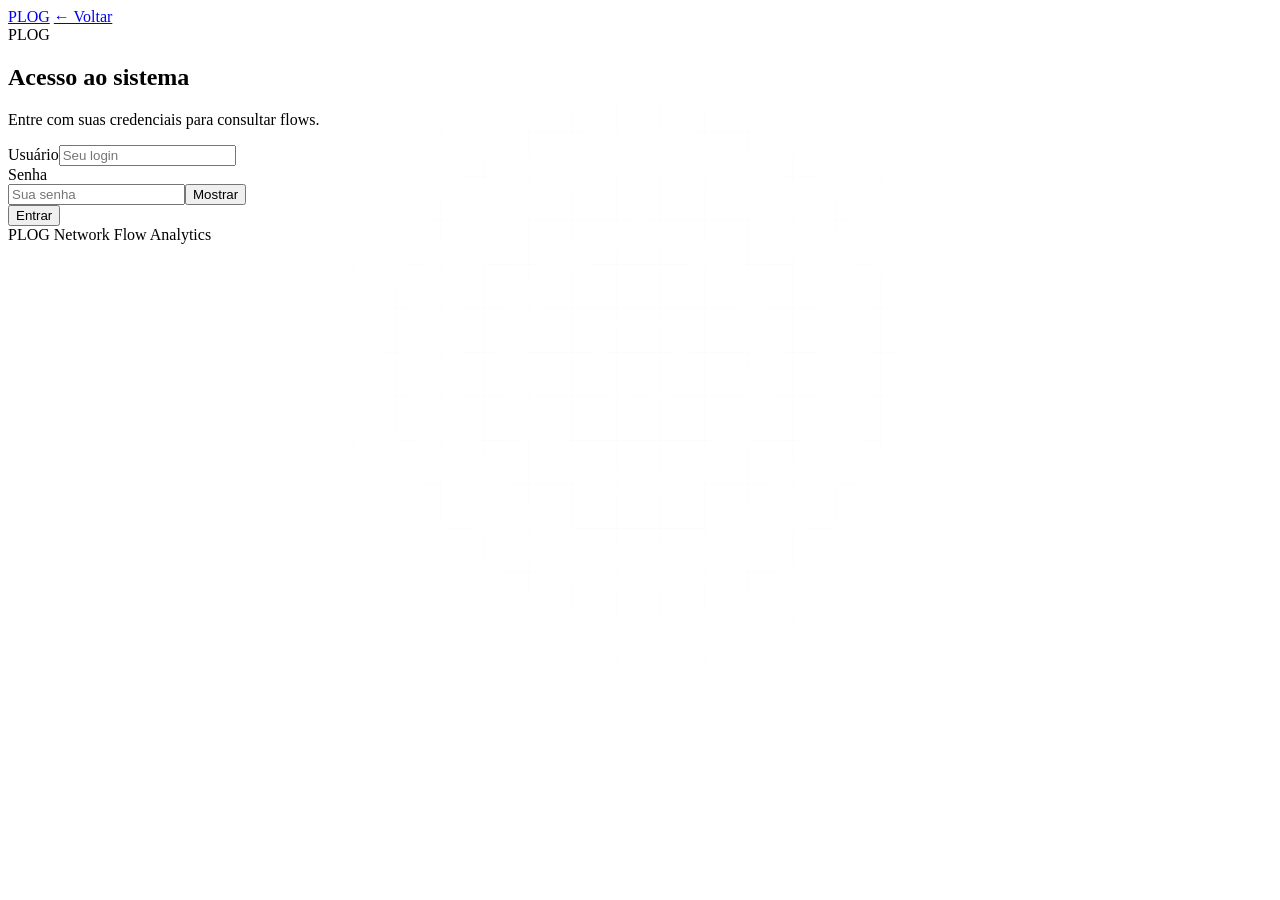
==== static/login.html @ 1ba73695 "feat(ui): match home dark footer to the menubar, enlarge PLOG mark, ease cache On the home page in d" ====
<!DOCTYPE html>
<html lang="pt-BR">
<head>
    <meta charset="UTF-8">
    <meta name="viewport" content="width=device-width, initial-scale=1">
    <script>try{if(localStorage.getItem('plog_theme')==='dark')document.documentElement.setAttribute('data-theme','dark')}catch(e){}</script>
    <title>PLog — Login</title>
    <link rel="icon" href="/favicon.svg" type="image/svg+xml">
    <link rel="icon" href="/favicon.png" type="image/png" sizes="32x32">
    <link rel="apple-touch-icon" href="/apple-touch-icon.png">
    <link rel="stylesheet" href="/style.css?v=4">
</head>
<body class="body_login">
    <div class="tech-bg" aria-hidden="true">
      <span class="tech-tok" style="left:6%;  top:22%; font-size:13px; --dur:26s; --delay:0s;  --o:0.10">100.64.18.210 &#8594; 177.137.21.8</span>
      <span class="tech-tok" style="left:70%; top:14%; font-size:12px; --dur:31s; --delay:3s;  --o:0.08">NAT translation create</span>
      <span class="tech-tok" style="left:18%; top:64%; font-size:12px; --dur:29s; --delay:6s;  --o:0.09">pblock 44032-44543</span>
      <span class="tech-tok" style="left:80%; top:58%; font-size:11px; --dur:34s; --delay:1.5s;--o:0.07">ip4_router 172.16.2.1</span>
      <span class="tech-tok" style="left:40%; top:12%; font-size:11px; --dur:28s; --delay:9s;  --o:0.07">proto UDP</span>
      <span class="tech-tok" style="left:52%; top:74%; font-size:13px; --dur:33s; --delay:4s;  --o:0.09">2026-07-21T01:00:05.204</span>
      <span class="tech-tok" style="left:10%; top:42%; font-size:12px; --dur:30s; --delay:12s; --o:0.08">session=aberta</span>
      <span class="tech-tok" style="left:64%; top:38%; font-size:12px; --dur:27s; --delay:7s;  --o:0.08">delete 19456-19967</span>
      <span class="tech-tok" style="left:30%; top:84%; font-size:11px; --dur:32s; --delay:2s;  --o:0.06">TCP 5632-6143</span>
      <span class="tech-tok" style="left:86%; top:30%; font-size:11px; --dur:29s; --delay:14s; --o:0.07">GET /api/flows 200</span>
      <span class="tech-tok" style="left:24%; top:30%; font-size:11px; --dur:35s; --delay:5s;  --o:0.06">nfdump -R &#8230; -o json</span>
      <span class="tech-tok tech-tok--signal" style="left:58%; top:52%; font-size:12px; --dur:30s; --delay:10s; --o:0.10">ALERT src 177.137.21.8</span>
    </div>
    <style id="tech-bg-style">
      .tech-bg {
        position: fixed; inset: 0; z-index: 1; overflow: hidden; pointer-events: none;
        /* malha de console tênue */
        background-image:
          linear-gradient(rgba(174,196,227,0.035) 1px, transparent 1px),
          linear-gradient(90deg, rgba(174,196,227,0.035) 1px, transparent 1px);
        background-size: 44px 44px;
        mask-image: radial-gradient(circle at 50% 40%, #000 0%, transparent 78%);
        -webkit-mask-image: radial-gradient(circle at 50% 40%, #000 0%, transparent 78%);
      }
      .site_header_login, .main_login, .footer_login { position: relative; z-index: 2; }
      .tech-tok {
        position: absolute;
        font-family: var(--font-mono);
        color: #bcd0ea;
        white-space: nowrap;
        opacity: 0;
        will-change: transform, opacity;
        animation: tech-float var(--dur, 30s) linear var(--delay, 0s) infinite;
      }
      .tech-tok--signal { color: #ff9a54; letter-spacing: 0.02em; }
      @keyframes tech-float {
        0%   { transform: translateY(14px); opacity: 0; }
        18%  { opacity: var(--o, 0.08); }
        82%  { opacity: var(--o, 0.08); }
        100% { transform: translateY(-26px); opacity: 0; }
      }
      @media (prefers-reduced-motion: reduce) {
        .tech-tok { animation: none; transform: none; opacity: calc(var(--o, 0.08) * 0.85); }
      }
    </style>
    <header class="site_header_login">
        <nav class="nav_login">
            <a href="/index.html" class="nav_login__brand">PLOG</a>
            <a href="/index.html" class="nav_login__back">← Voltar</a>
        </nav>
    </header>

    <main class="main_login">
          <section class="auth_card auth_card--system" aria-label="Autenticação">
            <div class="v-sysbar">
              <span class="v-sysbar__mark">PLOG</span>
            </div>
            <div class="v-body">
              <div class="auth_card__header">
                <h1>Acesso ao sistema</h1>
                <p class="auth_card__subtitle">Entre com suas credenciais para consultar flows.</p>
              </div>
              <div class="auth_panel auth_panel--compact" id="loginPanel" role="tabpanel" aria-labelledby="loginTab">
                <div id="loginMessage" class="auth_message" hidden role="alert"></div>
                <form class="login_form" id="loginForm" novalidate>
                  <div class="field"><label for="username">Usuário</label><input type="text" id="username" name="username" autocomplete="username" placeholder="Seu login" required></div>
                  <div class="field"><label for="password">Senha</label><div class="field_password"><input type="password" id="password" name="password" autocomplete="current-password" placeholder="Sua senha" required><button type="button" class="field_password__toggle" id="togglePassword" aria-label="Mostrar senha" aria-pressed="false">Mostrar</button></div></div>
                  <button type="submit" class="auth_submit" id="btnLogin">Entrar</button>
                </form>
              </div>
            </div>
          </section>
    </main>

    <footer id="rodape_login" class="footer_login">
        <div class="footer_login__inner">
            <div class="footer_login__brand">
                <span class="footer_login__logo">PLOG</span>
                <span class="footer_login__tag">Network Flow Analytics</span>
            </div>
        </div>
    </footer>

    <script src="/script.js?v=4"></script>
</body>
</html>
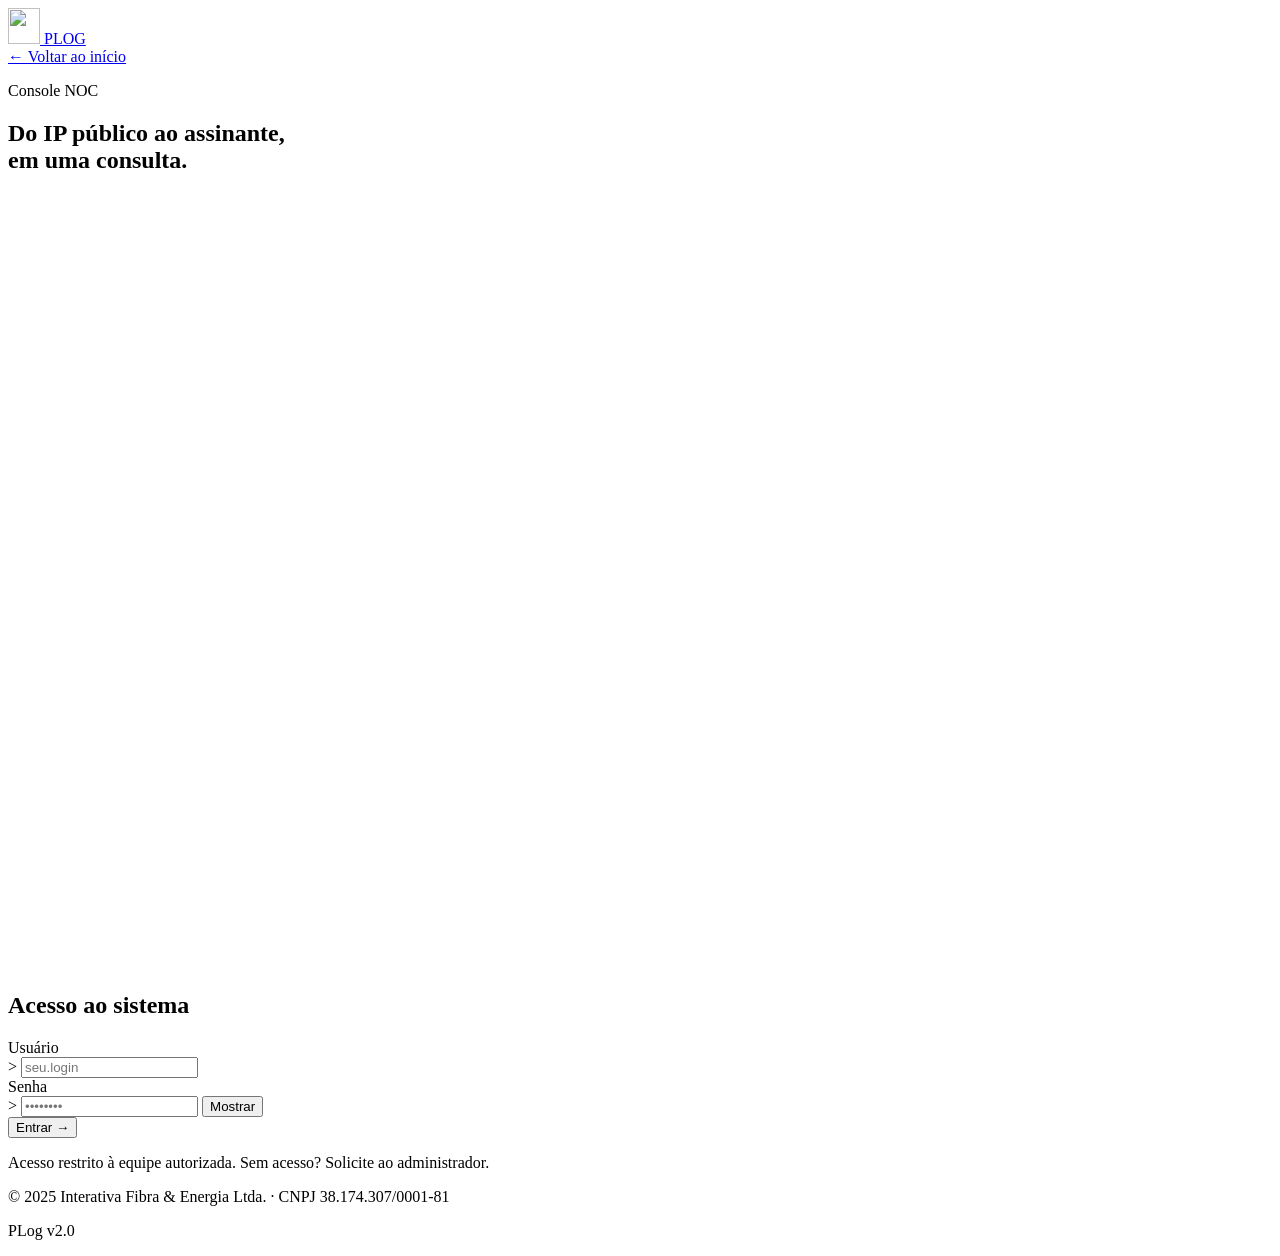
==== commit e6b73d04: "feat(ui): adopt dark tech theme and new vector logo Redesign home, login, flow search and admin pane" ====
--- a/static/login.html
+++ b/static/login.html
@@ -3,98 +3,105 @@
 <head>
     <meta charset="UTF-8">
     <meta name="viewport" content="width=device-width, initial-scale=1">
-    <script>try{if(localStorage.getItem('plog_theme')==='dark')document.documentElement.setAttribute('data-theme','dark')}catch(e){}</script>
+    <meta name="theme-color" content="#040d1f">
     <title>PLog — Login</title>
     <link rel="icon" href="/favicon.svg" type="image/svg+xml">
     <link rel="icon" href="/favicon.png" type="image/png" sizes="32x32">
     <link rel="apple-touch-icon" href="/apple-touch-icon.png">
-    <link rel="stylesheet" href="/style.css?v=4">
+    <link rel="stylesheet" href="/style.css?v=10">
 </head>
 <body class="body_login">
-    <div class="tech-bg" aria-hidden="true">
-      <span class="tech-tok" style="left:6%;  top:22%; font-size:13px; --dur:26s; --delay:0s;  --o:0.10">100.64.18.210 &#8594; 177.137.21.8</span>
-      <span class="tech-tok" style="left:70%; top:14%; font-size:12px; --dur:31s; --delay:3s;  --o:0.08">NAT translation create</span>
-      <span class="tech-tok" style="left:18%; top:64%; font-size:12px; --dur:29s; --delay:6s;  --o:0.09">pblock 44032-44543</span>
-      <span class="tech-tok" style="left:80%; top:58%; font-size:11px; --dur:34s; --delay:1.5s;--o:0.07">ip4_router 172.16.2.1</span>
-      <span class="tech-tok" style="left:40%; top:12%; font-size:11px; --dur:28s; --delay:9s;  --o:0.07">proto UDP</span>
-      <span class="tech-tok" style="left:52%; top:74%; font-size:13px; --dur:33s; --delay:4s;  --o:0.09">2026-07-21T01:00:05.204</span>
-      <span class="tech-tok" style="left:10%; top:42%; font-size:12px; --dur:30s; --delay:12s; --o:0.08">session=aberta</span>
-      <span class="tech-tok" style="left:64%; top:38%; font-size:12px; --dur:27s; --delay:7s;  --o:0.08">delete 19456-19967</span>
-      <span class="tech-tok" style="left:30%; top:84%; font-size:11px; --dur:32s; --delay:2s;  --o:0.06">TCP 5632-6143</span>
-      <span class="tech-tok" style="left:86%; top:30%; font-size:11px; --dur:29s; --delay:14s; --o:0.07">GET /api/flows 200</span>
-      <span class="tech-tok" style="left:24%; top:30%; font-size:11px; --dur:35s; --delay:5s;  --o:0.06">nfdump -R &#8230; -o json</span>
-      <span class="tech-tok tech-tok--signal" style="left:58%; top:52%; font-size:12px; --dur:30s; --delay:10s; --o:0.10">ALERT src 177.137.21.8</span>
-    </div>
-    <style id="tech-bg-style">
-      .tech-bg {
-        position: fixed; inset: 0; z-index: 1; overflow: hidden; pointer-events: none;
-        /* malha de console tênue */
-        background-image:
-          linear-gradient(rgba(174,196,227,0.035) 1px, transparent 1px),
-          linear-gradient(90deg, rgba(174,196,227,0.035) 1px, transparent 1px);
-        background-size: 44px 44px;
-        mask-image: radial-gradient(circle at 50% 40%, #000 0%, transparent 78%);
-        -webkit-mask-image: radial-gradient(circle at 50% 40%, #000 0%, transparent 78%);
-      }
-      .site_header_login, .main_login, .footer_login { position: relative; z-index: 2; }
-      .tech-tok {
-        position: absolute;
-        font-family: var(--font-mono);
-        color: #bcd0ea;
-        white-space: nowrap;
-        opacity: 0;
-        will-change: transform, opacity;
-        animation: tech-float var(--dur, 30s) linear var(--delay, 0s) infinite;
-      }
-      .tech-tok--signal { color: #ff9a54; letter-spacing: 0.02em; }
-      @keyframes tech-float {
-        0%   { transform: translateY(14px); opacity: 0; }
-        18%  { opacity: var(--o, 0.08); }
-        82%  { opacity: var(--o, 0.08); }
-        100% { transform: translateY(-26px); opacity: 0; }
-      }
-      @media (prefers-reduced-motion: reduce) {
-        .tech-tok { animation: none; transform: none; opacity: calc(var(--o, 0.08) * 0.85); }
-      }
-    </style>
-    <header class="site_header_login">
-        <nav class="nav_login">
-            <a href="/index.html" class="nav_login__brand">PLOG</a>
-            <a href="/index.html" class="nav_login__back">← Voltar</a>
+    <header class="topbar">
+        <a href="/" class="brand" aria-label="PLog — início">
+            <img src="/img/logo-mark.svg" alt="" class="brand__mark" width="32" height="36">
+            <span class="brand__name">PLOG</span>
+        </a>
+        <nav class="topbar__nav">
+            <a href="/index.html" class="text_link">← Voltar ao início</a>
         </nav>
     </header>
 
-    <main class="main_login">
-          <section class="auth_card auth_card--system" aria-label="Autenticação">
-            <div class="v-sysbar">
-              <span class="v-sysbar__mark">PLOG</span>
-            </div>
-            <div class="v-body">
-              <div class="auth_card__header">
-                <h1>Acesso ao sistema</h1>
-                <p class="auth_card__subtitle">Entre com suas credenciais para consultar flows.</p>
-              </div>
-              <div class="auth_panel auth_panel--compact" id="loginPanel" role="tabpanel" aria-labelledby="loginTab">
-                <div id="loginMessage" class="auth_message" hidden role="alert"></div>
-                <form class="login_form" id="loginForm" novalidate>
-                  <div class="field"><label for="username">Usuário</label><input type="text" id="username" name="username" autocomplete="username" placeholder="Seu login" required></div>
-                  <div class="field"><label for="password">Senha</label><div class="field_password"><input type="password" id="password" name="password" autocomplete="current-password" placeholder="Sua senha" required><button type="button" class="field_password__toggle" id="togglePassword" aria-label="Mostrar senha" aria-pressed="false">Mostrar</button></div></div>
-                  <button type="submit" class="auth_submit" id="btnLogin">Entrar</button>
-                </form>
-              </div>
-            </div>
-          </section>
+    <main class="login_layout">
+        <section class="login_intro" aria-hidden="true">
+            <p class="eyebrow">Console NOC</p>
+            <h2 class="login_intro__title">Do IP público ao assinante,<br>em uma consulta.</h2>
+
+            <!-- Topologia ilustrativa: assinantes → CGNAT → IP público. -->
+            <svg class="topology" viewBox="0 0 620 380" fill="none">
+                <text class="topology__caption" x="0" y="12">ASSINANTES · 100.64.0.0/10</text>
+                <text class="topology__caption" x="620" y="12" text-anchor="end">IP PÚBLICO</text>
+                <g class="topology__links">
+                    <path d="M144 60C228 60 190 200 284 200"/>
+                    <path d="M144 200C228 200 190 200 284 200"/>
+                    <path d="M144 270C228 270 190 200 284 200"/>
+                    <path d="M144 340C228 340 190 200 284 200"/>
+                    <path d="M376 200C470 200 450 270 568 270"/>
+                </g>
+                <path class="topology__hot" d="M144 130C228 130 190 200 284 200"/>
+                <path class="topology__hot" d="M376 200C470 200 450 130 568 130"/>
+                <g class="topology__nodes">
+                    <rect x="10" y="50" width="20" height="20" rx="4"/>
+                    <rect x="10" y="190" width="20" height="20" rx="4"/>
+                    <rect x="10" y="260" width="20" height="20" rx="4"/>
+                    <rect x="10" y="330" width="20" height="20" rx="4"/>
+                    <circle cx="580" cy="270" r="11"/>
+                </g>
+                <rect class="topology__node-hot" x="10" y="120" width="20" height="20" rx="4"/>
+                <circle class="topology__node-hot" cx="580" cy="130" r="11"/>
+                <circle class="topology__dot-hot" cx="580" cy="130" r="4"/>
+                <circle class="topology__dot" cx="580" cy="270" r="4"/>
+                <rect class="topology__halo" x="276" y="158" width="108" height="84" rx="16"/>
+                <rect class="topology__core" x="284" y="166" width="92" height="68" rx="12"/>
+                <text class="topology__core-label" x="330" y="197" text-anchor="middle">CGNAT</text>
+                <text class="topology__core-sub" x="330" y="215" text-anchor="middle">172.16.2.1</text>
+                <g class="topology__labels">
+                    <text x="42" y="64">100.64.7.223</text>
+                    <text x="42" y="204">100.64.22.47</text>
+                    <text x="42" y="274">100.64.9.133</text>
+                    <text x="42" y="344">100.64.31.88</text>
+                    <text x="592" y="302" text-anchor="end">177.137.21.32</text>
+                </g>
+                <text class="topology__label-hot" x="42" y="134">100.64.18.210</text>
+                <text class="topology__label-hot" x="592" y="104" text-anchor="end">177.137.21.8:39936</text>
+            </svg>
+        </section>
+
+        <section class="auth_card" aria-labelledby="loginTitle">
+            <h1 id="loginTitle" class="auth_card__title">Acesso ao sistema</h1>
+
+            <div id="loginMessage" class="auth_message" hidden role="alert"></div>
+
+            <form class="auth_form" id="loginForm" novalidate>
+                <div class="field">
+                    <label for="username">Usuário</label>
+                    <div class="input_shell">
+                        <span class="input_shell__prompt" aria-hidden="true">&gt;</span>
+                        <input type="text" id="username" name="username" autocomplete="username" placeholder="seu.login" required>
+                    </div>
+                </div>
+                <div class="field">
+                    <label for="password">Senha</label>
+                    <div class="input_shell">
+                        <span class="input_shell__prompt" aria-hidden="true">&gt;</span>
+                        <input type="password" id="password" name="password" autocomplete="current-password" placeholder="••••••••" required>
+                        <button type="button" class="input_shell__toggle" id="togglePassword" aria-label="Mostrar senha" aria-pressed="false">Mostrar</button>
+                    </div>
+                </div>
+                <button type="submit" class="cta_button cta_button--block" id="btnLogin">
+                    Entrar
+                    <span aria-hidden="true">→</span>
+                </button>
+            </form>
+
+            <p class="auth_card__note">Acesso restrito à equipe autorizada. Sem acesso? Solicite ao administrador.</p>
+        </section>
     </main>
 
-    <footer id="rodape_login" class="footer_login">
-        <div class="footer_login__inner">
-            <div class="footer_login__brand">
-                <span class="footer_login__logo">PLOG</span>
-                <span class="footer_login__tag">Network Flow Analytics</span>
-            </div>
-        </div>
+    <footer class="site_footer">
+        <p>© 2025 Interativa Fibra &amp; Energia Ltda. · CNPJ 38.174.307/0001-81</p>
+        <p>PLog v2.0</p>
     </footer>
 
-    <script src="/script.js?v=4"></script>
+    <script src="/script.js?v=7"></script>
 </body>
 </html>
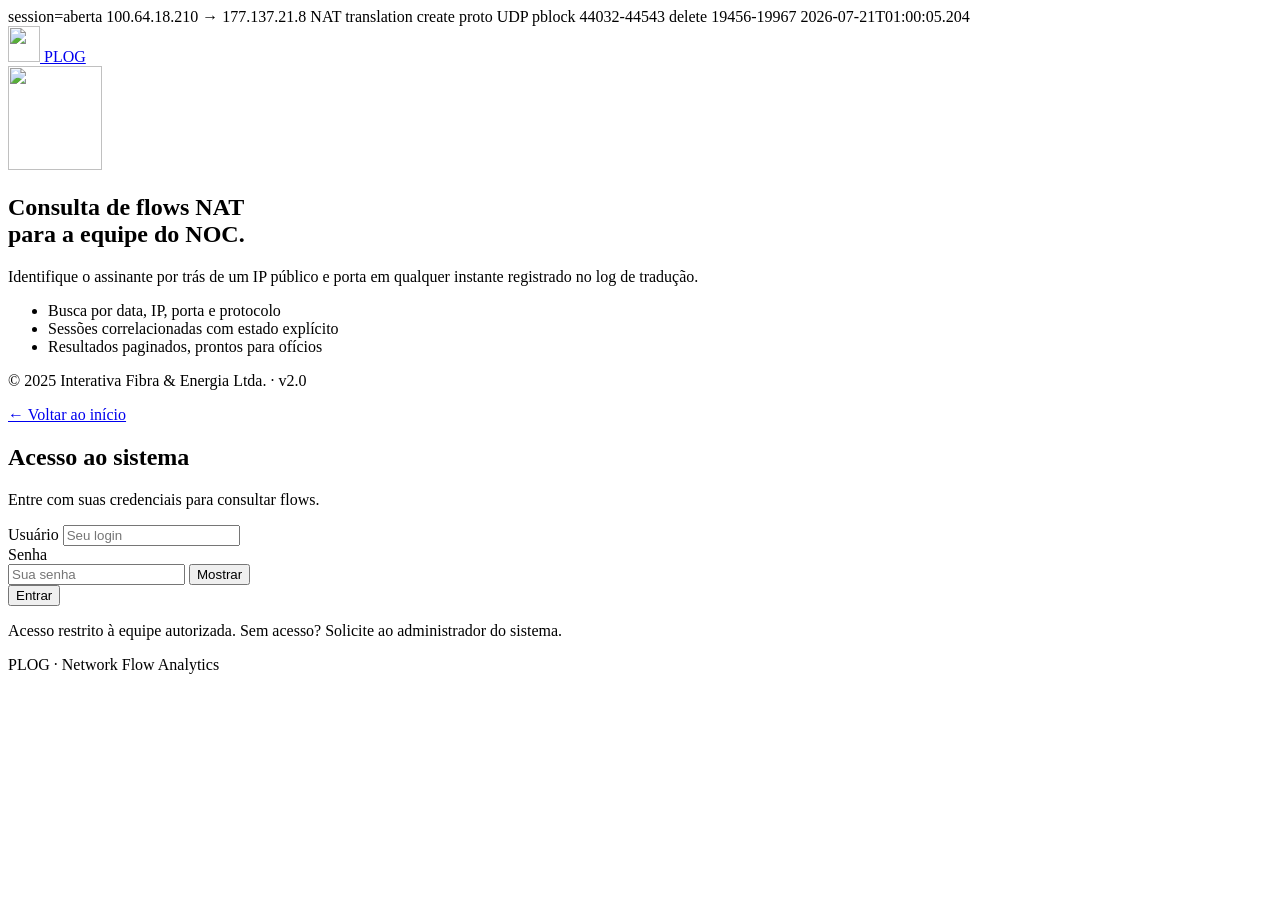
==== commit f1d2d715: "feat(ui): bring back institutional blue login (v1 design) Replace the dark console login with the v1" ====
--- a/static/login.html
+++ b/static/login.html
@@ -3,104 +3,76 @@
 <head>
     <meta charset="UTF-8">
     <meta name="viewport" content="width=device-width, initial-scale=1">
-    <meta name="theme-color" content="#040d1f">
+    <meta name="theme-color" content="#002c66">
     <title>PLog — Login</title>
     <link rel="icon" href="/favicon.svg" type="image/svg+xml">
     <link rel="icon" href="/favicon.png" type="image/png" sizes="32x32">
     <link rel="apple-touch-icon" href="/apple-touch-icon.png">
-    <link rel="stylesheet" href="/style.css?v=10">
+    <link rel="stylesheet" href="/style.css?v=12">
 </head>
-<body class="body_login">
-    <header class="topbar">
-        <a href="/" class="brand" aria-label="PLog — início">
+<body class="body_signin">
+    <aside class="signin_panel">
+        <!-- Textura decorativa de dados de tradução NAT. -->
+        <div class="signin_panel__texture" aria-hidden="true">
+            <span style="left:420px;top:80px">session=aberta</span>
+            <span style="left:250px;top:118px">100.64.18.210 → 177.137.21.8</span>
+            <span style="left:330px;top:200px">NAT translation create</span>
+            <span style="left:470px;top:560px">proto UDP</span>
+            <span style="left:380px;top:730px">pblock 44032-44543</span>
+            <span style="left:64px;top:760px">delete 19456-19967</span>
+            <span style="left:300px;top:812px">2026-07-21T01:00:05.204</span>
+        </div>
+
+        <a href="/" class="brand signin_panel__brand" aria-label="PLog — início">
             <img src="/img/logo-mark.svg" alt="" class="brand__mark" width="32" height="36">
             <span class="brand__name">PLOG</span>
         </a>
-        <nav class="topbar__nav">
-            <a href="/index.html" class="text_link">← Voltar ao início</a>
-        </nav>
-    </header>
 
-    <main class="login_layout">
-        <section class="login_intro" aria-hidden="true">
-            <p class="eyebrow">Console NOC</p>
-            <h2 class="login_intro__title">Do IP público ao assinante,<br>em uma consulta.</h2>
+        <div class="signin_panel__message">
+            <img src="/img/logo-mark.svg" alt="" class="signin_panel__logo" width="94" height="104">
+            <h2 class="signin_panel__title">Consulta de flows NAT<br>para a equipe do NOC.</h2>
+            <p class="signin_panel__lead">Identifique o assinante por trás de um IP público e porta em qualquer instante registrado no log de tradução.</p>
+            <ul class="signin_panel__points">
+                <li>Busca por data, IP, porta e protocolo</li>
+                <li>Sessões correlacionadas com estado explícito</li>
+                <li>Resultados paginados, prontos para ofícios</li>
+            </ul>
+        </div>
 
-            <!-- Topologia ilustrativa: assinantes → CGNAT → IP público. -->
-            <svg class="topology" viewBox="0 0 620 380" fill="none">
-                <text class="topology__caption" x="0" y="12">ASSINANTES · 100.64.0.0/10</text>
-                <text class="topology__caption" x="620" y="12" text-anchor="end">IP PÚBLICO</text>
-                <g class="topology__links">
-                    <path d="M144 60C228 60 190 200 284 200"/>
-                    <path d="M144 200C228 200 190 200 284 200"/>
-                    <path d="M144 270C228 270 190 200 284 200"/>
-                    <path d="M144 340C228 340 190 200 284 200"/>
-                    <path d="M376 200C470 200 450 270 568 270"/>
-                </g>
-                <path class="topology__hot" d="M144 130C228 130 190 200 284 200"/>
-                <path class="topology__hot" d="M376 200C470 200 450 130 568 130"/>
-                <g class="topology__nodes">
-                    <rect x="10" y="50" width="20" height="20" rx="4"/>
-                    <rect x="10" y="190" width="20" height="20" rx="4"/>
-                    <rect x="10" y="260" width="20" height="20" rx="4"/>
-                    <rect x="10" y="330" width="20" height="20" rx="4"/>
-                    <circle cx="580" cy="270" r="11"/>
-                </g>
-                <rect class="topology__node-hot" x="10" y="120" width="20" height="20" rx="4"/>
-                <circle class="topology__node-hot" cx="580" cy="130" r="11"/>
-                <circle class="topology__dot-hot" cx="580" cy="130" r="4"/>
-                <circle class="topology__dot" cx="580" cy="270" r="4"/>
-                <rect class="topology__halo" x="276" y="158" width="108" height="84" rx="16"/>
-                <rect class="topology__core" x="284" y="166" width="92" height="68" rx="12"/>
-                <text class="topology__core-label" x="330" y="197" text-anchor="middle">CGNAT</text>
-                <text class="topology__core-sub" x="330" y="215" text-anchor="middle">172.16.2.1</text>
-                <g class="topology__labels">
-                    <text x="42" y="64">100.64.7.223</text>
-                    <text x="42" y="204">100.64.22.47</text>
-                    <text x="42" y="274">100.64.9.133</text>
-                    <text x="42" y="344">100.64.31.88</text>
-                    <text x="592" y="302" text-anchor="end">177.137.21.32</text>
-                </g>
-                <text class="topology__label-hot" x="42" y="134">100.64.18.210</text>
-                <text class="topology__label-hot" x="592" y="104" text-anchor="end">177.137.21.8:39936</text>
-            </svg>
+        <p class="signin_panel__foot">© 2025 Interativa Fibra &amp; Energia Ltda. · v2.0</p>
+    </aside>
+
+    <main class="signin_side">
+        <a href="/index.html" class="signin_side__back">← Voltar ao início</a>
+
+        <section class="signin_card" aria-labelledby="loginTitle">
+            <div class="signin_card__head">
+                <h1 id="loginTitle">Acesso ao sistema</h1>
+                <p>Entre com suas credenciais para consultar flows.</p>
+            </div>
+
+            <div id="loginMessage" class="signin_message" hidden role="alert"></div>
+
+            <form class="signin_form" id="loginForm" novalidate>
+                <div class="signin_field">
+                    <label for="username">Usuário</label>
+                    <input type="text" id="username" name="username" autocomplete="username" placeholder="Seu login" required>
+                </div>
+                <div class="signin_field">
+                    <label for="password">Senha</label>
+                    <div class="signin_password">
+                        <input type="password" id="password" name="password" autocomplete="current-password" placeholder="Sua senha" required>
+                        <button type="button" class="signin_password__toggle" id="togglePassword" aria-label="Mostrar senha" aria-pressed="false">Mostrar</button>
+                    </div>
+                </div>
+                <button type="submit" class="signin_submit" id="btnLogin">Entrar</button>
+            </form>
+
+            <p class="signin_card__note">Acesso restrito à equipe autorizada. Sem acesso? Solicite ao administrador do sistema.</p>
         </section>
 
-        <section class="auth_card" aria-labelledby="loginTitle">
-            <h1 id="loginTitle" class="auth_card__title">Acesso ao sistema</h1>
-
-            <div id="loginMessage" class="auth_message" hidden role="alert"></div>
-
-            <form class="auth_form" id="loginForm" novalidate>
-                <div class="field">
-                    <label for="username">Usuário</label>
-                    <div class="input_shell">
-                        <span class="input_shell__prompt" aria-hidden="true">&gt;</span>
-                        <input type="text" id="username" name="username" autocomplete="username" placeholder="seu.login" required>
-                    </div>
-                </div>
-                <div class="field">
-                    <label for="password">Senha</label>
-                    <div class="input_shell">
-                        <span class="input_shell__prompt" aria-hidden="true">&gt;</span>
-                        <input type="password" id="password" name="password" autocomplete="current-password" placeholder="••••••••" required>
-                        <button type="button" class="input_shell__toggle" id="togglePassword" aria-label="Mostrar senha" aria-pressed="false">Mostrar</button>
-                    </div>
-                </div>
-                <button type="submit" class="cta_button cta_button--block" id="btnLogin">
-                    Entrar
-                    <span aria-hidden="true">→</span>
-                </button>
-            </form>
-
-            <p class="auth_card__note">Acesso restrito à equipe autorizada. Sem acesso? Solicite ao administrador.</p>
-        </section>
+        <p class="signin_side__foot">PLOG · Network Flow Analytics</p>
     </main>
-
-    <footer class="site_footer">
-        <p>© 2025 Interativa Fibra &amp; Energia Ltda. · CNPJ 38.174.307/0001-81</p>
-        <p>PLog v2.0</p>
-    </footer>
 
     <script src="/script.js?v=7"></script>
 </body>
